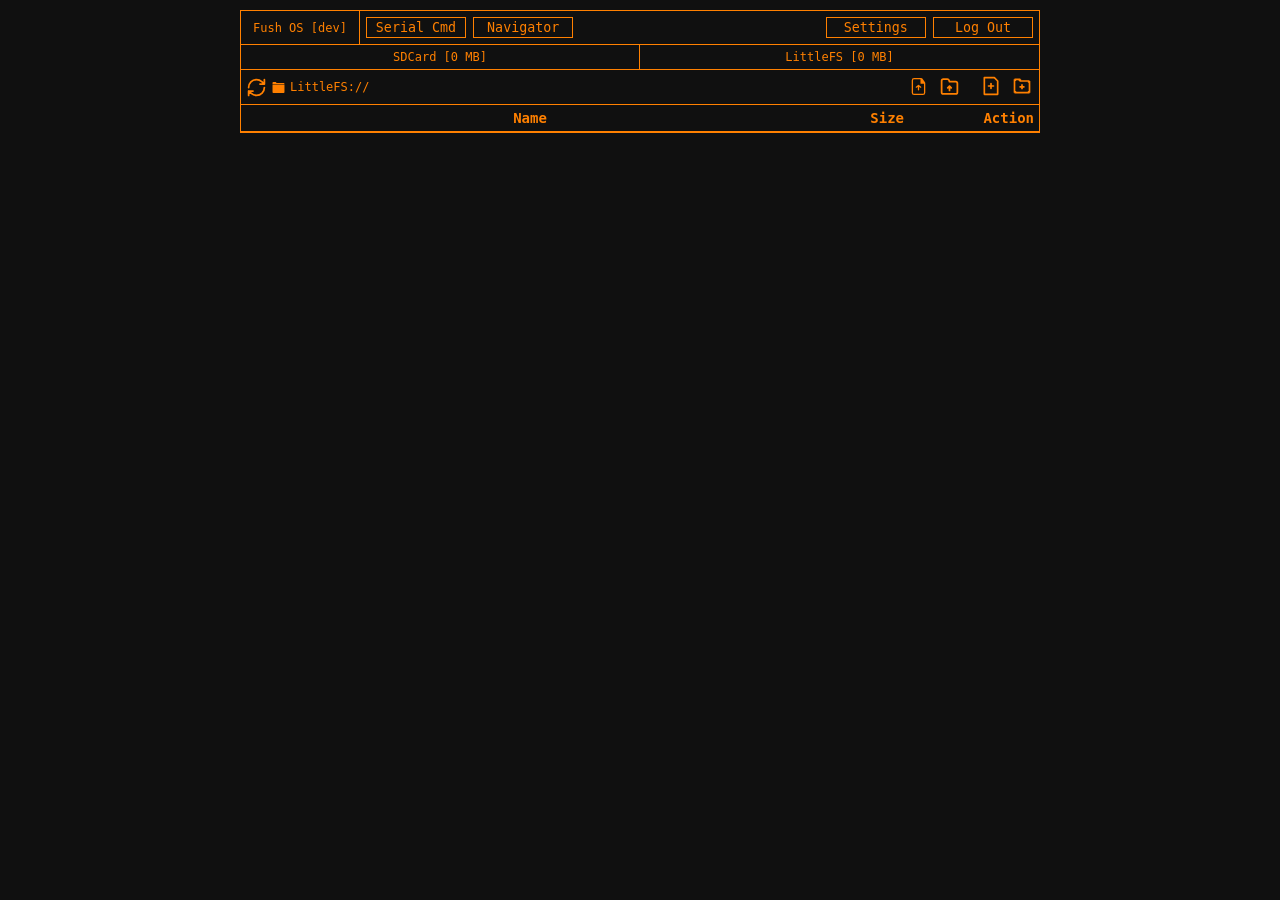
==== index.html @ 42fe3f58 "Add files via upload" ====
<!doctype html>
<html lang="en">
  <head>
    <meta charset="UTF-8" />
    <meta name="viewport" content="width=device-width, initial-scale=1.0" />
    <title>Fush OS</title>
    <link rel="stylesheet" href="/index.css" />
    <link rel="stylesheet" href="/theme.css" />
  </head>

  <body>
    <div class="container">
      <div class="header">
        <div class="title" onclick="Dialog.show('info')">
          Fush OS [<span class="bruce-version">dev</span>]
        </div>
        <div class="left-part">
          <button class="btn-action act-oinput" data-action="serial">
            Serial Cmd
          </button>
          <button class="btn-action act-navigation" onclick="openNavigator()">
            Navigator
          </button>
        </div>
        <div class="right-part">
          <button class="btn-action" onclick="Dialog.show('settings')">
            Settings
          </button>
          <button class="btn-action" onclick="window.location.href = '/logout'">
            Log Out
          </button>
        </div>
      </div>
      <div class="free-space">
        <span
          class="btn-action act-browse block-space free-sd"
          data-path="/"
          data-drive="SD"
        >
          SDCard [<span>0 MB</span>]
        </span>
        <span
          class="btn-action act-browse block-space free-fs"
          data-path="/"
          data-drive="LittleFS"
        >
          LittleFS [<span>0 MB</span>]
        </span>
      </div>
      <div class="action-content">
        <span class="breadcrumb">
          <button
            class="icon-action"
            id="refresh-folder"
            title="Refresh folder"
            onclick="fetchFiles(currentDrive, currentPath)"
          >
            <svg
              xmlns="http://www.w3.org/2000/svg"
              width="21"
              height="21"
              viewBox="0 0 24 24"
            >
              <path
                d="M21 12C21 16.9706 16.9706 21 12 21C9.69494 21 7.59227 20.1334 6 18.7083L3 16M3 12C3 7.02944 7.02944 3 12 3C14.3051 3 16.4077 3.86656 18 5.29168L21 8M3 21V16M3 16H8M21 3V8M21 8H16"
                stroke="currentColor"
                stroke-width="2"
                stroke-linecap="round"
                stroke-linejoin="round"
              />
            </svg>
          </button>
          <svg
            xmlns="http://www.w3.org/2000/svg"
            x="0px"
            y="0px"
            width="13"
            height="13"
            viewBox="0,0,256,256"
          >
            <g
              fill="#02de02"
              fill-rule="nonzero"
              stroke="none"
              stroke-width="1"
              stroke-linecap="butt"
              stroke-linejoin="miter"
              stroke-miterlimit="10"
              stroke-dasharray=""
              stroke-dashoffset="0"
              font-family="none"
              font-weight="none"
              font-size="none"
              text-anchor="none"
              style="mix-blend-mode: normal"
            >
              <g transform="scale(5.12,5.12)">
                <path
                  d="M5,4c-1.654,0 -3,1.346 -3,3v6h1h44h1v-2c0,-1.654 -1.346,-3 -3,-3l-26.95508,0.00586c-0.279,-0.101 -0.85602,-1.01967 -1.16602,-1.51367c-0.767,-1.224 -1.56191,-2.49219 -2.87891,-2.49219zM3,15c-0.552,0 -1,0.448 -1,1v27c0,1.657 1.343,3 3,3h40c1.657,0 3,-1.343 3,-3v-27c0,-0.552 -0.448,-1 -1,-1z"
                ></path>
              </g>
            </g>
          </svg>
          <span class="current-path">LittleFS://</span>
        </span>
        <div class="body-actions">
          <button class="icon-action ml-10">
            <input
              type="file"
              class="inp-uploader"
              title="Upload files to current folder"
              multiple
            />
            <svg
              xmlns="http://www.w3.org/2000/svg"
              width="21"
              height="21"
              viewBox="0 0 24 24"
            >
              <path
                fill="#02de02"
                fill-rule="evenodd"
                d="M4.25 5A2.75 2.75 0 0 1 7 2.25h7.987a1.75 1.75 0 0 1 1.421.73l3.014 4.197c.213.298.328.655.328 1.02V19A2.75 2.75 0 0 1 17 21.75H7A2.75 2.75 0 0 1 4.25 19V5ZM7 3.75c-.69 0-1.25.56-1.25 1.25v14c0 .69.56 1.25 1.25 1.25h10c.69 0 1.25-.56 1.25-1.25V8.897H15a.75.75 0 0 1-.75-.75V3.75H7Z"
                clip-rule="evenodd"
              />
              <path
                fill="#02de02"
                d="M15.086 13.219a.75.75 0 0 1-1.055.117l-1.28-1.026v3.44a.75.75 0 0 1-1.5 0v-3.44l-1.282 1.026a.75.75 0 0 1-.937-1.172l2.497-1.998a.747.747 0 0 1 .465-.166h.008c.18 0 .344.064.473.17l2.494 1.994a.75.75 0 0 1 .117 1.055Z"
              />
            </svg>
          </button>
          <button class="icon-action">
            <input
              type="file"
              class="inp-uploader"
              title="Upload folder to current folder"
              webkitdirectory
              directory
              multiple
            />
            <svg
              xmlns="http://www.w3.org/2000/svg"
              width="21"
              height="21"
              viewBox="0 0 24 24"
            >
              <path
                fill="#02de02"
                d="M12.71 10.79a1 1 0 0 0-.33-.21a1 1 0 0 0-.76 0a1 1 0 0 0-.33.21l-2 2a1 1 0 0 0 1.42 1.42l.29-.3v2.59a1 1 0 0 0 2 0v-2.59l.29.3a1 1 0 0 0 1.42 0a1 1 0 0 0 0-1.42ZM19 5.5h-6.28l-.32-1a3 3 0 0 0-2.84-2H5a3 3 0 0 0-3 3v13a3 3 0 0 0 3 3h14a3 3 0 0 0 3-3v-10a3 3 0 0 0-3-3Zm1 13a1 1 0 0 1-1 1H5a1 1 0 0 1-1-1v-13a1 1 0 0 1 1-1h4.56a1 1 0 0 1 .95.68l.54 1.64a1 1 0 0 0 .95.68h7a1 1 0 0 1 1 1Z"
              />
            </svg>
          </button>
          <button
            class="icon-action act-oinput ml-10"
            data-action="createFile"
            title="Create new file"
          >
            <svg
              width="20"
              height="20"
              viewBox="0 0 24 24"
              xmlns="http://www.w3.org/2000/svg"
            >
              <g
                id="SVGRepo_iconCarrier"
                fill="#02de02"
                fill-rule="nonzero"
                stroke="none"
                stroke-width="1"
              >
                <path
                  d="M4,23H20a1,1,0,0,0,1-1V6a1,1,0,0,0-.293-.707l-4-4A1,1,0,0,0,16,1H4A1,1,0,0,0,3,2V22A1,1,0,0,0,4,23ZM5,3H15.586L19,6.414V21H5Zm11,9a1,1,0,0,1-1,1H13v2a1,1,0,0,1-2,0V13H9a1,1,0,0,1,0-2h2V9a1,1,0,0,1,2,0v2h2A1,1,0,0,1,16,12Z"
                ></path>
              </g>
            </svg>
          </button>
          <button
            class="icon-action act-oinput"
            data-action="createFolder"
            title="Create new folder"
          >
            <svg
              height="20"
              width="20"
              version="1.1"
              id="Layer_1"
              xmlns="http://www.w3.org/2000/svg"
              xmlns:xlink="http://www.w3.org/1999/xlink"
              viewBox="0 0 24 24"
              xml:space="preserve"
            >
              <g fill="#02de02" stroke-width="1" id="SVGRepo_iconCarrier">
                <polygon
                  points="13,12 13,10 11,10 11,12 9,12 9,14 11,14 11,16 13,16 13,14 15,14 15,12 "
                ></polygon>
                <path
                  d="M21,6V5H11V4h-1V3H3v1H2v16h1v1h18v-1h1V6H21z M20,18h-1v1H5v-1H4V6h1V5h3v1h1v1h10v1h1V18z"
                ></path>
              </g>
            </svg>
          </button>
        </div>
      </div>
      <div class="content">
        <table class="table explorer">
          <thead>
            <tr>
              <th class="col-name">Name</th>
              <th class="col-size">Size</th>
              <th class="col-action">Action</th>
            </tr>
          </thead>
          <tbody></tbody>
        </table>
      </div>
    </div>
    <template id="t">
      <table>
        <tr class="path-row">
          <td colspan="3">..</td>
        </tr>
        <tr class="file-row">
          <td class="col-name"></td>
          <td class="col-size"></td>
          <td class="col-action">
            <button class="icon-action act-play" title="Run this file">
              <svg
                version="1.1"
                id="Layer_1"
                xmlns="http://www.w3.org/2000/svg"
                xmlns:xlink="http://www.w3.org/1999/xlink"
                viewBox="0 0 153.6 153.6"
                width="20"
                height="20"
                style="enable-background: new 0 0 153.6 153.6"
                xml:space="preserve"
              >
                <path
                  d="M48.3,126.3V49.1c0-4.7,5.4-7.4,9.1-4.5l49.3,37.4c2.9,2.2,3,6.6,0.1,9l-49.3,39.8C53.8,133.7,48.3,131.1,48.3,126.3z"
                  fill="#02de02"
                ></path>
              </svg>
            </button>
            <a class="icon-action act-download" title="Download">
              <svg
                xmlns="http://www.w3.org/2000/svg"
                viewBox="0 0 24 24"
                fill="none"
                stroke="#02de02"
                stroke-width="2"
                stroke-linecap="round"
                stroke-linejoin="round"
              >
                <path d="M21 15v4a2 2 0 0 1-2 2H5a2 2 0 0 1-2-2v-4"></path>
                <polyline points="7 10 12 15 17 10"></polyline>
                <line x1="12" y1="15" x2="12" y2="3"></line>
              </svg>
            </a>
            <button
              class="icon-action act-oinput act-rename"
              data-action=""
              title="Rename"
            >
              <svg
                version="1.0"
                xmlns="http://www.w3.org/2000/svg"
                width="20"
                height="20"
                viewBox="0 0 48.000000 48.000000"
                preserveAspectRatio="xMidYMid meet"
              >
                <g
                  transform="translate(0.000000,48.000000) scale(0.100000,-0.100000)"
                  fill="#02de02"
                  stroke="none"
                >
                  <path
                    d="M240 421 c0 -5 9 -13 20 -16 19 -6 20 -15 20 -141 l0 -134 -93 0 c-59 0 -97 4 -105 12 -17 17 -16 182 1 196 7 6 44 12 82 14 94 4 89 22 -7 26 -110 4 -118 -6 -118 -138 0 -136 4 -140 140 -140 93 0 100 -1 100 -20 0 -13 -7 -20 -20 -20 -11 0 -20 -4 -20 -9 0 -18 60 -28 94 -15 23 9 20 24 -4 24 -19 0 -20 7 -20 145 l0 145 33 0 c50 0 57 -14 57 -110 0 -89 -8 -110 -42 -110 -10 0 -18 -7 -18 -15 0 -22 46 -19 70 5 17 17 20 33 20 120 0 118 -12 140 -80 140 -42 0 -54 14 -20 25 38 12 20 25 -35 25 -30 0 -55 -4 -55 -9z"
                  />
                </g>
              </svg>
            </button>
            <button class="icon-action act-delete" title="Delete">
              <svg
                xmlns="http://www.w3.org/2000/svg"
                x="0px"
                y="0px"
                width="20"
                height="20"
                viewBox="0,0,256,256"
              >
                <g
                  fill="#02de02"
                  fill-rule="nonzero"
                  stroke="none"
                  stroke-width="1"
                  stroke-linecap="butt"
                  stroke-linejoin="miter"
                  stroke-miterlimit="10"
                  stroke-dasharray=""
                  stroke-dashoffset="0"
                  font-family="none"
                  font-weight="none"
                  font-size="none"
                  text-anchor="none"
                  style="mix-blend-mode: normal"
                >
                  <g transform="scale(10.66667,10.66667)">
                    <path
                      d="M10,2l-1,1h-5v2h16v-2h-5l-1,-1zM5,7v15h14v-15zM8,9h2v11h-2zM14,9h2v11h-2z"
                    ></path>
                  </g>
                </g>
              </svg>
            </button>
          </td>
        </tr>
      </table>
      <div class="upload-loading">
        <span class="upload-name"></span>
        <div class="bar"></div>
      </div>
    </template>
    <div class="dialog-background hidden">
      <div class="dialog upload hidden">
        <div class="dialog-head">Uploading</div>
        <div class="dialog-body"></div>
      </div>
      <div class="dialog settings hidden">
        <div class="dialog-head">Settings</div>
        <div class="dialog-body">
          <button
            class="btn-action act-cred"
            onclick="Dialog.show('credential')"
          >
            Change WebUI Credentials
          </button>
          <button class="btn-action act-hide-show-navigating"></button>
          <button class="btn-action act-reboot">Reboot</button>
        </div>
        <div class="dialog-footer">
          <button class="btn-action act-dialog-close act-escape">Close</button>
        </div>
      </div>
      <div class="dialog navigator-shortcut hidden">
        <div class="dialog-head">Navigator Shortcut</div>
        <div class="dialog-body">
          <p>
            You can use a keyboard for navigating instead of the on-screen
            buttons
          </p>
          <ul>
            <li>Navigating = Arrow Keys</li>
            <li>Back = Backspace</li>
            <li>OK = Enter</li>
            <li>Long Press = M</li>
            <li>Page Up = Page Up</li>
            <li>Page Down = Page Down</li>
            <li>Close Navigator = Escape</li>
            <li>Reload Screen = R</li>
          </ul>
        </div>
        <div class="dialog-footer">
          <button
            class="btn-action act-escape"
            onclick="Dialog.show('navigator')"
          >
            Close
          </button>
        </div>
      </div>
      <div class="dialog navigator hidden">
        <div class="dialog-head">
          <span>Device Navigator</span>
          <div>
            <button id="force-reload" class="btn-action">
              <svg
                xmlns="http://www.w3.org/2000/svg"
                width="18"
                height="18"
                viewBox="0 0 24 24"
              >
                <path
                  d="M21 12C21 16.9706 16.9706 21 12 21C9.69494 21 7.59227 20.1334 6 18.7083L3 16M3 12C3 7.02944 7.02944 3 12 3C14.3051 3 16.4077 3.86656 18 5.29168L21 8M3 21V16M3 16H8M21 3V8M21 8H16"
                  stroke="currentColor"
                  stroke-width="2"
                  stroke-linecap="round"
                  stroke-linejoin="round"
                />
              </svg>
            </button>
            <select id="navigator-auto-reload">
              <option value="0">Reload After Navigate</option>
              <option value="1000">Auto Reload: 1s</option>
              <option value="2000">Auto Reload: 2s</option>
              <option value="5000">Auto Reload: 5s</option>
              <option value="10000">Auto Reload: 10s</option>
            </select>
          </div>
        </div>
        <div class="dialog-body">
          <div id="wifi-warning" class="navigator-warning hidden">
            ⚠️ WiFi features will stop the WebUI after configuration
          </div>
          <canvas id="navigator-screen"></canvas>
          <div class="navigator-canvas">
            <div class="p-up">
              <div
                class="nav nav-page-up"
                data-direction="NextPage"
                title="Next Page"
              >
                <svg
                  xmlns="http://www.w3.org/2000/svg"
                  width="18"
                  height="18"
                  viewBox="0 0 24 24"
                  fill="none"
                >
                  <path
                    d="M15.5 12L5.72222 19.1111L5.72222 4.88889L15.5 12Z"
                    stroke="currentColor"
                    stroke-width="1.77778"
                    stroke-linecap="round"
                    stroke-linejoin="round"
                  />
                  <line
                    x1="18.1667"
                    y1="4.88889"
                    x2="18.1667"
                    y2="19.1111"
                    stroke="currentColor"
                    stroke-width="1.77778"
                    stroke-linecap="round"
                    stroke-linejoin="round"
                  />
                </svg>
              </div>
              <div class="nav nav-up" data-direction="Up" title="Up">
                <svg
                  xmlns="http://www.w3.org/2000/svg"
                  width="18"
                  height="18"
                  viewBox="0 0 52 52"
                >
                  <path
                    fill="currentColor"
                    d="M43.7,38H8.3c-1,0-1.7-1.3-0.9-2.2l17.3-21.2c0.6-0.8,1.9-0.8,2.5,0l17.5,21.2C45.4,36.7,44.8,38,43.7,38z"
                  />
                </svg>
              </div>
              <div
                class="nav nav-menu"
                data-direction="Menu"
                title="Long Press"
              >
                <svg
                  xmlns="http://www.w3.org/2000/svg"
                  width="18"
                  height="18"
                  viewBox="0 0 256 256"
                >
                  <circle
                    stroke="currentColor"
                    style="
                      fill: none;
                      stroke-width: 16;
                      stroke-linecap: round;
                      stroke-linejoin: round;
                      stroke-miterlimit: 4;
                      stroke-dasharray: none;
                      stroke-opacity: 1;
                    "
                    id="path822"
                    cx="128"
                    cy="128"
                    r="40"
                  />
                  <circle
                    stroke="currentColor"
                    style="
                      fill: none;
                      stroke-width: 16;
                      stroke-linecap: round;
                      stroke-linejoin: round;
                      stroke-miterlimit: 4;
                      stroke-dasharray: none;
                      stroke-opacity: 1;
                    "
                    id="path823"
                    cx="128"
                    cy="128"
                    r="112"
                  />
                </svg>
              </div>
            </div>
            <div class="p-mid">
              <div class="nav nav-left" data-direction="Prev" title="Left">
                <svg
                  xmlns="http://www.w3.org/2000/svg"
                  width="18"
                  height="18"
                  viewBox="0 0 52 52"
                >
                  <path
                    fill="currentColor"
                    d="M43.7,38H8.3c-1,0-1.7-1.3-0.9-2.2l17.3-21.2c0.6-0.8,1.9-0.8,2.5,0l17.5,21.2C45.4,36.7,44.8,38,43.7,38z"
                  />
                </svg>
              </div>
              <div
                class="nav nav-ok"
                data-direction="Sel"
                title="Select/OK"
              ></div>
              <div class="nav nav-right" data-direction="Next" title="Right">
                <svg
                  xmlns="http://www.w3.org/2000/svg"
                  width="18"
                  height="18"
                  viewBox="0 0 52 52"
                >
                  <path
                    fill="currentColor"
                    d="M43.7,38H8.3c-1,0-1.7-1.3-0.9-2.2l17.3-21.2c0.6-0.8,1.9-0.8,2.5,0l17.5,21.2C45.4,36.7,44.8,38,43.7,38z"
                  />
                </svg>
              </div>
            </div>
            <div class="p-bot">
              <div
                class="nav nav-page-down"
                data-direction="PrevPage"
                title="Previous Page"
              >
                <svg
                  xmlns="http://www.w3.org/2000/svg"
                  width="18"
                  height="18"
                  viewBox="0 0 24 24"
                  fill="none"
                >
                  <path
                    d="M15.5 12L5.72222 19.1111L5.72222 4.88889L15.5 12Z"
                    stroke="currentColor"
                    stroke-width="1.77778"
                    stroke-linecap="round"
                    stroke-linejoin="round"
                  />
                  <line
                    x1="18.1667"
                    y1="4.88889"
                    x2="18.1667"
                    y2="19.1111"
                    stroke="currentColor"
                    stroke-width="1.77778"
                    stroke-linecap="round"
                    stroke-linejoin="round"
                  />
                </svg>
              </div>
              <div class="nav nav-down" data-direction="Down" title="Down">
                <svg
                  xmlns="http://www.w3.org/2000/svg"
                  width="18"
                  height="18"
                  viewBox="0 0 52 52"
                >
                  <path
                    fill="currentColor"
                    d="M43.7,38H8.3c-1,0-1.7-1.3-0.9-2.2l17.3-21.2c0.6-0.8,1.9-0.8,2.5,0l17.5,21.2C45.4,36.7,44.8,38,43.7,38z"
                  />
                </svg>
              </div>
              <div class="nav" data-direction="Esc" title="Back">
                <svg
                  xmlns="http://www.w3.org/2000/svg"
                  xmlns:xlink="http://www.w3.org/1999/xlink"
                  width="18"
                  height="18"
                  viewBox="0 0 24 24"
                  version="1.1"
                >
                  <path
                    d="M3.07615,5.61732 C3.23093,5.24364 3.59557,5 4.00003,5 L13.9999996,5 C17.866,5 20.9999996,8.13401 20.9999996,12 C20.9999996,15.866 17.866,19 13.9999996,19 L5.00003,19 C4.44774,19 4.00003,18.5523 4.00003,18 C4.00003,17.4477 4.44774,17 5.00003,17 L13.9999996,17 C16.7615,17 18.9999996,14.7614 18.9999996,12 C18.9999996,9.23858 16.7615,7 13.9999996,7 L6.41424,7 L8.20714,8.79289 C8.59766,9.18342 8.59766,9.81658 8.20714,10.2071 C7.81661,10.5976 7.18345,10.5976 6.79292,10.2071 L3.29292,6.70711 C3.00692,6.42111 2.92137,5.99099 3.07615,5.61732 Z"
                    fill="currentColor"
                  ></path>
                </svg>
              </div>
            </div>
          </div>
        </div>
        <div class="dialog-footer">
          <button
            class="btn-action"
            onclick="Dialog.show('navigator-shortcut')"
          >
            Shortcut
          </button>
          <button class="btn-action act-dialog-close act-escape">Close</button>
        </div>
      </div>
      <div class="dialog info hidden">
        <div class="dialog-head">Info</div>
        <div class="dialog-body">
          <p>
            Firmware for offensive pranks, pentest studies and analysis - for
            educational purposes only. Do not use in environments where you are
            not allowed. All responsibilities for irresponsible usage of this
            firmware rest on your fin, sharky.
          </p>
          <p>Fush OS — based on Bruce firmware. Upstream credits and license retained.</p>
          <p>
            You can help develop the WebUI interface using
            <a
              href="https://github.com/pr3y/Bruce/wiki/Files#customizing-the-webui"
              target="_blank"
              >Custom&nbsp;WebUI</a
            >
            or
            <a
              href="https://github.com/lshaf/bruce-web-interface"
              target="_blank"
              >Local Bruce WebUI</a
            >
            by <a href="https://github.com/lshaf" target="_blank">lshaf</a>.
          </p>
        </div>
        <div class="dialog-footer">
          <button class="btn-action act-dialog-close act-escape">Close</button>
        </div>
      </div>
      <div class="dialog oinput hidden">
        <div class="dialog-head">
          <span class="oinput-title"></span>
          <span class="oinput-text"></span>
        </div>
        <div class="dialog-body">
          <label for="oinput-input" class="oinput-label"></label>
          <input type="text" id="oinput-input" class="oinput-text-submit" />
        </div>
        <div class="dialog-footer">
          <button class="btn-action btn-default act-save-oinput-file"></button>
          <button class="btn-action act-dialog-close act-escape">Close</button>
        </div>
      </div>
      <div class="dialog credential hidden">
        <div class="dialog-head">Change WebUI Credentials</div>
        <div class="dialog-body">
          <label for="cred-username" class="oinput-label">Username</label>
          <input
            type="text"
            id="cred-username"
            class="oinput-text-submit"
            style="margin-bottom: 10px"
          />
          <label for="cred-password" class="oinput-label">Password</label>
          <input type="text" id="cred-password" class="oinput-text-submit" />
        </div>
        <div class="dialog-footer">
          <button class="btn-action btn-default act-save-credential">
            Save
          </button>
          <button
            class="btn-action act-escape"
            onclick="Dialog.show('settings')"
          >
            Close
          </button>
        </div>
      </div>
      <div class="dialog editor hidden">
        <div class="dialog-head">
          Edit: <span class="editor-file-name"></span>
        </div>
        <div class="dialog-body">
          <div class="editor-container">
            <div class="line-numbers"></div>
            <textarea class="file-content" style="resize: none"></textarea>
          </div>
        </div>
        <div class="dialog-footer">
          <button class="btn-action act-save-edit-file" title="CTRL + S">
            Save
          </button>
          <button class="btn-action act-run-edit-file" title="ALT + ENTER">
            Run
          </button>
          <button class="btn-action act-dialog-close act-escape">Close</button>
        </div>
      </div>
    </div>
    <div class="loading-area hidden">
      <div class="text"></div>
    </div>
    <div class="upload-area hidden"></div>
    <script src="/index.js"></script>
  </body>
</html>
---- index.css ----
:root {
  --color: #ff8000;
  --background: #101010;
  --light-color: color-mix(in srgb, var(--color) 20%, gray 20%);
}
* {
  -webkit-box-sizing: border-box;
  -moz-box-sizing: border-box;
  box-sizing: border-box;
  font-family:
    "DejaVu Sans Mono", "Consolas", "Menlo", "Courier New", "Lucida Console",
    monospace;
  color: var(--color);
}
html {
  padding: 0;
  margin: 0;
}
body {
  background-color: var(--background);
  font-size: 12px;
  padding: 10px;
  margin: 0;
}
.ml-10 {
  margin-left: 10px !important;
}
.act-browse,
.btn-action,
.icon-action,
.act-edit-file {
  cursor: pointer;
  outline: 0;
}
.btn-action {
  border: 1px solid var(--color);
  background-color: transparent;
  padding: 2px 7px;
  text-decoration: none;
  text-align: center;
}
.btn-action:hover:not(:disabled),
.btn-action.active,
.btn-action:hover:not(:disabled) > *,
.btn-action.active > * {
  background-color: var(--color);
  color: var(--background);
}
.btn-action:disabled {
  filter: brightness(50%);
  cursor: not-allowed;
}
.btn-action.btn-default {
  font-weight: bold;
  border: 2px solid var(--color);
  padding: 1px 7px;
}
.icon-action {
  border: 0;
  background-color: transparent;
  width: 24px;
  height: 24px;
  padding: 1px;
  margin: 0;
  text-align: center;
  vertical-align: middle;
  display: inline-block;
  position: relative;
  overflow: hidden;
}
svg > g,
svg > path {
  fill: var(--color);
}
.icon-action.act-download svg,
.icon-action.act-download svg > path {
  stroke: var(--color);
  fill: transparent;
}
.icon-action:hover {
  background-color: var(--color);
}
.icon-action:hover svg > g,
.icon-action:hover svg > path {
  fill: var(--background);
}
.icon-action.act-download:hover svg,
.icon-action.act-download:hover svg > path {
  stroke: var(--background);
  fill: var(--color);
}
.inp-uploader {
  opacity: 0;
  position: absolute;
  cursor: pointer;
  top: 0;
}
.container {
  max-width: 800px;
  margin: auto;
  border: 1px solid var(--color);
}
.container .header {
  display: flex;
  justify-content: space-between;
  border-bottom: 1px solid var(--color);
  align-items: center;
}
.container .header .title {
  padding: 9px 12px;
  cursor: pointer;
  text-align: center;
}
.left-part,
.right-part {
  padding: 4px 6px;
}
.left-part {
  border-left: 1px solid var(--color);
  margin-right: auto;
  width: auto;
}
.right-part {
  margin-left: auto;
  text-align: right;
}
.container .header button {
  margin-top: 2px;
  margin-bottom: 2px;
  width: 100px;
}
.container .free-space {
  border-bottom: 1px solid var(--color);
  justify-content: space-between;
  display: flex;
}
.container .free-space .block-space {
  width: 50%;
  border: 0px;
  border-right: 1px solid var(--color);
  padding: 5px;
  white-space: normal;
  word-wrap: break-word;
  overflow: visible;
}
.container .free-space .block-space:last-child {
  border: 0px;
}
.container .action-content {
  padding: 5px;
  border-bottom: 1px solid var(--color);
  display: flex;
  justify-content: space-between;
  align-items: center;
}
.container .action-content .breadcrumb {
  display: flex;
  align-items: center;
  gap: 5px;
}
.container .content .table {
  width: 100%;
  border: 0px;
  border-collapse: collapse;
  table-layout: fixed;
}
.container .content .table .col-name {
  white-space: nowrap;
  overflow: hidden;
  text-overflow: ellipsis;
}
.container .content .table .col-size {
  width: 90px;
  text-align: right;
}
.container .content .table .col-action {
  width: 130px;
  text-align: right;
}
.container .content .table tbody tr td {
  padding: 5px;
  height: 34px;
}
.container .content .table tbody tr:hover {
  background-color: var(--light-color);
}
.container .content .table thead tr th {
  border-bottom: 1px solid var(--color);
  font-weight: bold;
  font-size: 14px;
  padding: 5px;
}
.table .col-action.type-folder .act-download,
.table .col-action .act-play {
  display: none;
}
.table .col-action.executable .act-play {
  display: inherit;
}
.dialog-background {
  position: fixed;
  top: 0;
  left: 0;
  width: 100%;
  height: 100%;
  background-color: rgba(0, 0, 0, 0.8);
  display: flex;
  justify-content: center;
  align-items: center;
  padding: 10px;
}
.dialog {
  border: 1px solid var(--color);
  min-width: 250px;
  max-width: 400px;
  background-color: var(--background);
}
.dialog .dialog-head {
  border-bottom: 1px solid var(--color);
  padding: 5px 10px;
  font-size: 14px;
  font-weight: bold;
  align-items: center;
  display: flex;
  gap: 5px;
}
.dialog .dialog-head span {
  display: inline-block;
}
.dialog .dialog-body {
  padding: 10px;
}
.dialog .dialog-body p:first-child {
  margin-top: 0;
}
.dialog .dialog-body input {
  display: block;
  min-width: 300px;
  width: 100%;
  border: 1px solid var(--color);
  background-color: var(--background);
  outline: 0px;
  padding: 2px 4px;
}
.dialog .dialog-footer {
  padding: 10px;
  border-top: 1px solid var(--color);
  text-align: right;
}
.dialog.navigator {
  max-width: 500px;
}
.dialog.navigator .dialog-head {
  display: flex;
  justify-content: space-between;
  padding-right: 5px;
}
.dialog.navigator .dialog-head select {
  background-color: var(--background);
  padding: 1px;
  border: 1px solid var(--color);
}
.dialog.navigator .dialog-body {
  display: flex;
  flex-wrap: wrap;
  justify-content: center;
  align-items: center;
  gap: 10px;
}
.dialog.navigator #navigator-screen {
  border: 1px solid var(--color);
  border-radius: 3px;
}
.dialog.navigator .navigator-canvas {
  position: relative;
  display: flex;
  flex-direction: column;
  gap: 1px;
  border: 1px solid var(--color);
  border-radius: 3px;
  /* background-color: var(--color); */
}
.dialog.navigator .navigator-canvas > div {
  display: flex;
  flex-direction: row;
  justify-content: center;
  gap: 1px;
}
.dialog.navigator .navigator-canvas .nav {
  width: 38px;
  height: 38px;
  border-radius: 3px;
  padding: 0;
  display: flex;
  align-items: center;
  justify-content: center;
  cursor: pointer;
  background: var(--background);
}
.dialog.navigator .navigator-canvas .nav.nav-ok:before {
  content: "";
  width: 16px;
  height: 16px;
  display: inline-block;
  background-color: var(--color);
  border-radius: 100%;
}
.dialog.navigator .navigator-canvas .nav.nav-page-up svg {
  transform: rotate(-90deg);
}
.dialog.navigator .navigator-canvas .nav.nav-page-down svg {
  transform: rotate(90deg);
}
.dialog.navigator .navigator-canvas .nav.nav-down svg {
  transform: rotate(180deg);
}
.dialog.navigator .navigator-canvas .nav.nav-left svg {
  transform: rotate(-90deg);
}
.dialog.navigator .navigator-canvas .nav.nav-right svg {
  transform: rotate(90deg);
}
.dialog.navigator .navigator-canvas .nav:hover {
  color: var(--background);
  background: var(--color);
}
.dialog.navigator .navigator-canvas .nav:hover svg path,
.dialog.navigator .navigator-canvas .nav:hover svg line {
  color: var(--background);
  fill: var(--background);
}
.dialog.navigator .navigator-canvas .nav:hover svg circle {
  stroke: var(--background);
}
.dialog.navigator .navigator-canvas .nav.nav-ok:hover:before {
  background-color: var(--background);
}
.dialog.navigator .navigator-warning {
  width: 100%;
  padding: 8px;
  margin-bottom: 5px;
  background-color: rgba(255, 165, 0, 0.15);
  border: 1px solid orange;
  border-radius: 3px;
  text-align: center;
  font-size: 11px;
  color: orange;
}
.dialog.navigator .navigator-warning.hidden {
  display: none;
}
.dialog.status .dialog-body {
  padding: 10px 0;
  text-align: center;
}
.dialog.settings .dialog-body {
  display: flex;
  flex-direction: column;
  gap: 5px;
}
.dialog.settings .dialog-body .btn-action {
  display: block;
  padding: 6px 5px;
}
.dialog.editor {
  width: 100%;
  max-width: 100%;
  height: 100%;
}
.dialog.editor .dialog-body {
  width: 100%;
  height: calc(100% - 70px);
  padding: 0;
  overflow: hidden;
}
.dialog.editor .editor-container {
  display: flex;
  width: 100%;
  height: 100%;
  background-color: var(--background);
  font-family:
    "DejaVu Sans Mono", "Consolas", "Menlo", "Courier New", "Lucida Console",
    monospace;
  font-size: 14px;
  line-height: 1.4;
}
.dialog.editor .line-numbers {
  background-color: color-mix(in srgb, var(--background) 95%, var(--color) 5%);
  border-right: 1px solid var(--light-color);
  color: var(--light-color);
  padding: 7px 8px;
  text-align: right;
  user-select: none;
  white-space: pre;
  overflow: hidden;
}
.dialog.editor .file-content {
  flex: 1;
  background-color: var(--background);
  border: 0;
  padding: 5px;
  outline: 0;
  resize: none;
  font-family:
    "DejaVu Sans Mono", "Consolas", "Menlo", "Courier New", "Lucida Console",
    monospace;
  font-size: 14px;
  line-height: 1.4;
  white-space: pre;
  overflow-wrap: normal;
  overflow: auto;
}
.dialog.upload {
  width: 100%;
  max-width: 420px;
  max-height: calc(100vh - 20px);
  display: flex;
  flex-direction: column;
}
.dialog.upload .dialog-body {
  padding: 10px;
  overflow-y: auto;
  max-height: calc(100vh - 60px);
}
.dialog.upload .upload-loading {
  width: 350px;
  border: 1px solid var(--color);
  margin-bottom: 5px;
  position: relative;
  padding: 3px 7px;
}
.dialog.upload .dialog-body .upload-loading:last-child {
  margin-bottom: 0;
}
.dialog.upload .upload-loading .bar {
  width: 0;
  background-color: var(--light-color);
  position: absolute;
  top: 0;
  bottom: 0;
  left: 0;
  z-index: 1;
}
.dialog.upload .upload-loading .upload-name {
  z-index: 2;
  position: relative;
  font-weight: bold;
}
.hidden {
  display: none !important;
}
.upload-area,
.loading-area {
  position: fixed;
  top: 0;
  left: 0;
  background-color: rgba(0, 0, 0, 0.8);
  width: 100%;
  height: 100%;
  display: flex;
  justify-content: center;
  align-items: center;
}
.upload-area::before {
  content: "Drop files here to upload them to current folder";
  border: 3px dashed var(--color);
  background-color: var(--background);
  font-size: 24px;
  padding: 20px;
  height: 300px;
  width: 300px;
  text-align: center;
  font-weight: bold;
  vertical-align: center;
  display: flex;
  align-items: center;
}
.loading-area .text {
  color: var(--color);
  border: 1px solid var(--color);
  padding: 10px 20px;
  min-width: 250px;
  text-align: center;
  max-width: 350px;
  background-color: var(--background);
}
.oinput-file-name {
  white-space: nowrap;
  overflow: hidden;
  text-overflow: ellipsis;
  max-width: 250px;
}
.dialog.navigator .dialog-head div {
  display: flex;
  gap: 5px;
}
::selection {
  background: var(--color);
  color: var(--background);
}
#force-reload,
#refresh-folder {
  padding: 0;
  height: 21px;
  display: flex;
  width: 21px;
  justify-content: center;
  align-items: center;
  border: 0;
}
#force-reload svg path,
#refresh-folder svg path {
  fill: var(--background);
}
#force-reload:hover svg path,
#refresh-folder:hover svg path {
  fill: var(--color);
  stroke: var(--background);
}
#force-reload.reloading svg path,
#refresh-folder.reloading svg path {
  animation: rotation 1s linear infinite;
  transform-origin: 50% 50%;
}
@keyframes rotation {
  100% {
    transform: rotate(360deg);
  }
}

@media (max-width: 600px) {
  body {
    padding: 6px;
  }
  .container .header {
    flex-wrap: wrap;
  }
  .container .header .title {
    flex: 1 1 100%;
    border-bottom: 1px solid var(--color);
  }
  .left-part,
  .right-part {
    text-align: center;
  }
  .container .header button {
    width: auto;
    min-width: 90px;
  }
  .container .free-space {
    flex-direction: column;
  }
  .container .free-space .block-space {
    width: 100%;
    border-right: 0;
    border-bottom: 1px solid var(--color);
  }
  .container .free-space .block-space:last-child {
    border-bottom: 0;
  }
  .dialog .dialog-body input {
    min-width: 0;
  }
  .dialog.upload .upload-loading {
    width: 100%;
  }
  .upload-area::before {
    width: auto;
    height: auto;
    max-width: 90vw;
    font-size: 18px;
    padding: 16px;
  }
  .loading-area .text {
    min-width: 0;
    max-width: 90vw;
  }
  .container .content .table .col-action {
    width: 96px;
  }
  .container .content .table .col-size {
    width: 64px;
  }
}
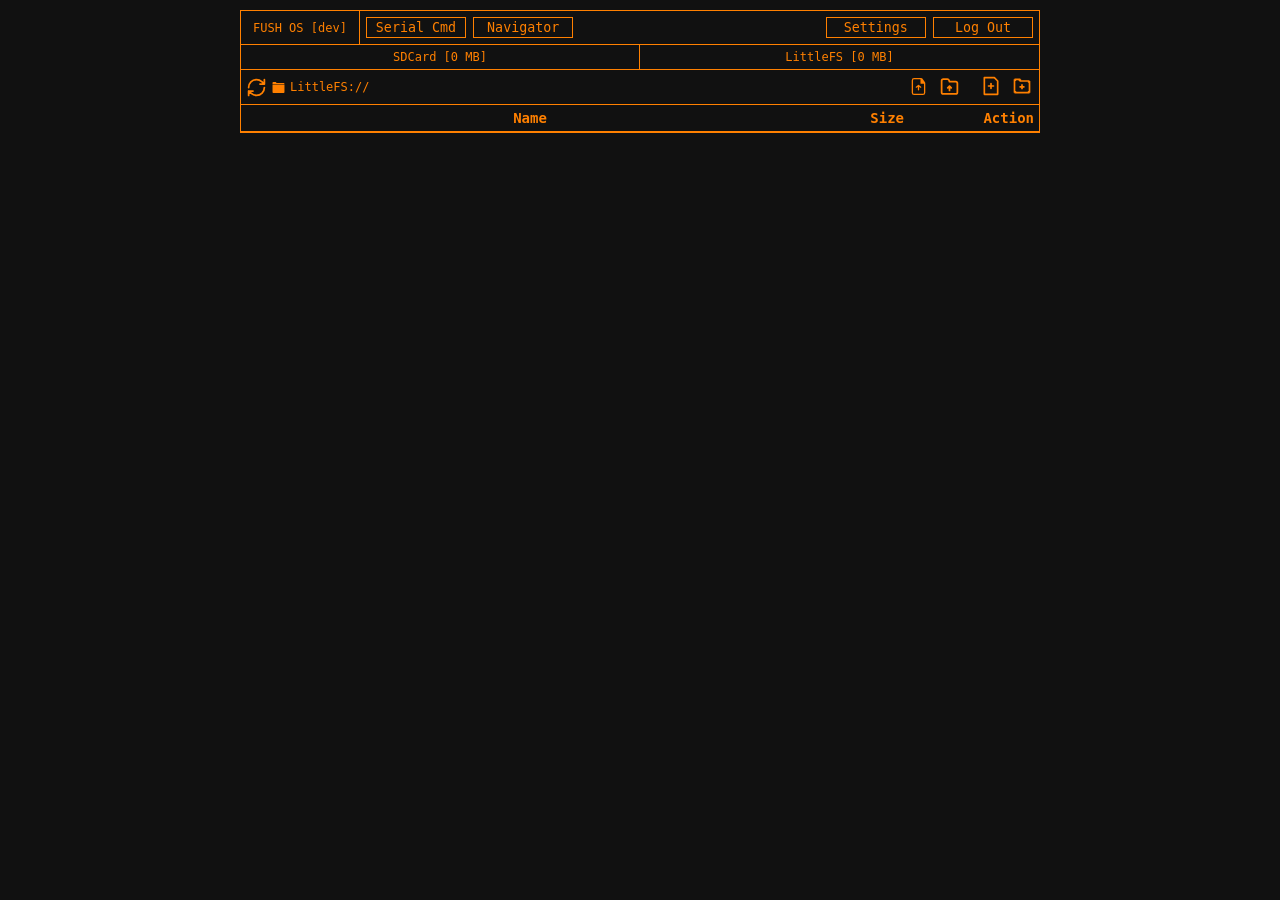
==== commit 7abbca02: "Add files via upload" ====
--- a/index.html
+++ b/index.html
@@ -3,7 +3,7 @@
   <head>
     <meta charset="UTF-8" />
     <meta name="viewport" content="width=device-width, initial-scale=1.0" />
-    <title>Fush OS</title>
+    <title>FUSH OS</title>
     <link rel="stylesheet" href="/index.css" />
     <link rel="stylesheet" href="/theme.css" />
   </head>
@@ -12,7 +12,7 @@
     <div class="container">
       <div class="header">
         <div class="title" onclick="Dialog.show('info')">
-          Fush OS [<span class="bruce-version">dev</span>]
+          FUSH OS [<span class="bruce-version">dev</span>]
         </div>
         <div class="left-part">
           <button class="btn-action act-oinput" data-action="serial">
@@ -610,7 +610,7 @@
             not allowed. All responsibilities for irresponsible usage of this
             firmware rest on your fin, sharky.
           </p>
-          <p>Fush OS — based on Bruce firmware. Upstream credits and license retained.</p>
+          <p>FUSH OS — based on Bruce.</p>
           <p>
             You can help develop the WebUI interface using
             <a
--- a/index.css
+++ b/index.css
@@ -1,6 +1,6 @@
 :root {
   --color: #ff8000;
-  --background: #101010;
+  --background: #111111;
   --light-color: color-mix(in srgb, var(--color) 20%, gray 20%);
 }
 * {
